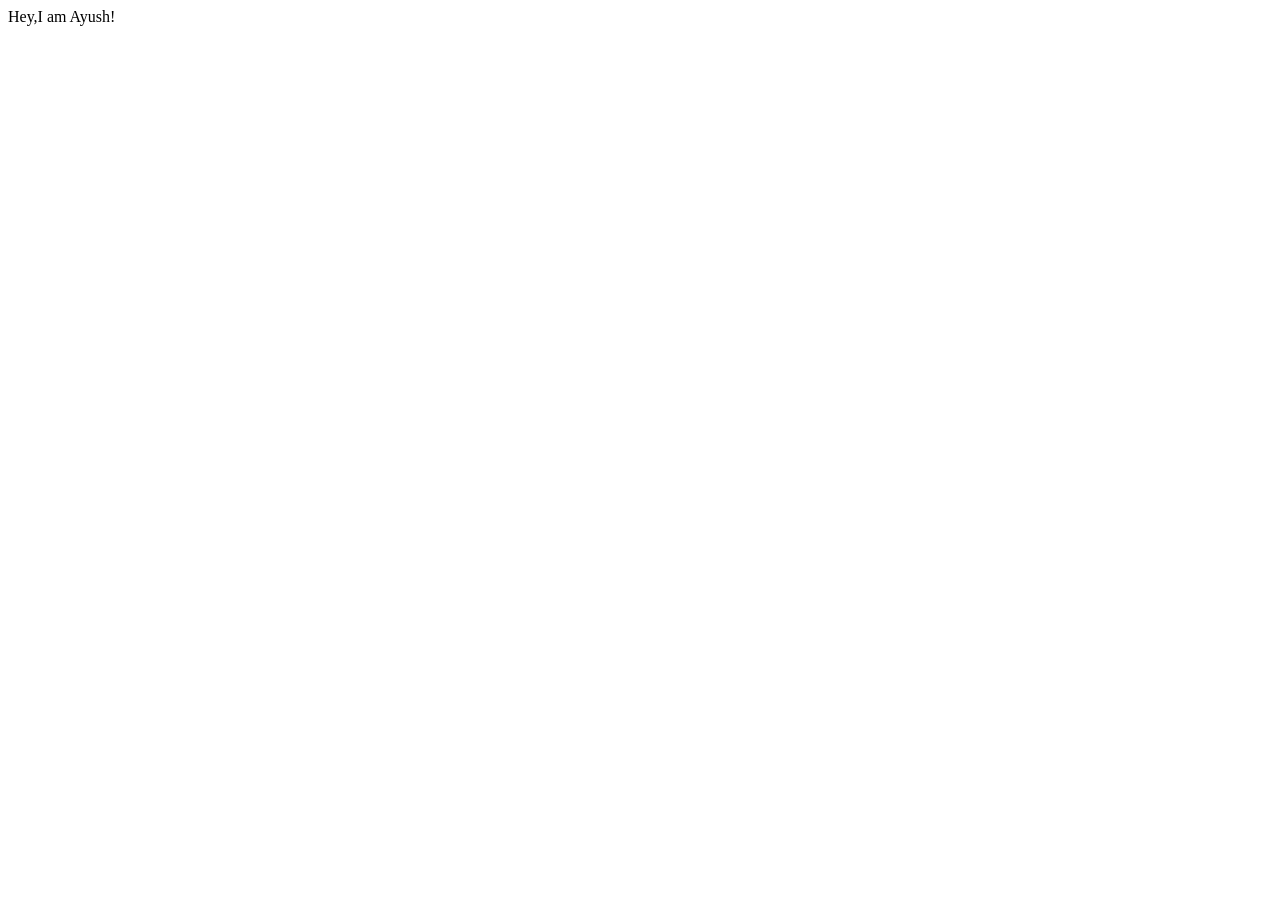
==== index.html @ 0a253420 "initial commit added details about me and created the main page." ====
<!DOCTYPE html>
<html lang="en">
<head>
    <meta charset="UTF-8">
    <meta http-equiv="X-UA-Compatible" content="IE=edge">
    <meta name="viewport" content="width=device-width, initial-scale=1.0">
    <title>My Portffolio</title>
</head>
<body>
    Hey,I am Ayush!
</body>
</html>
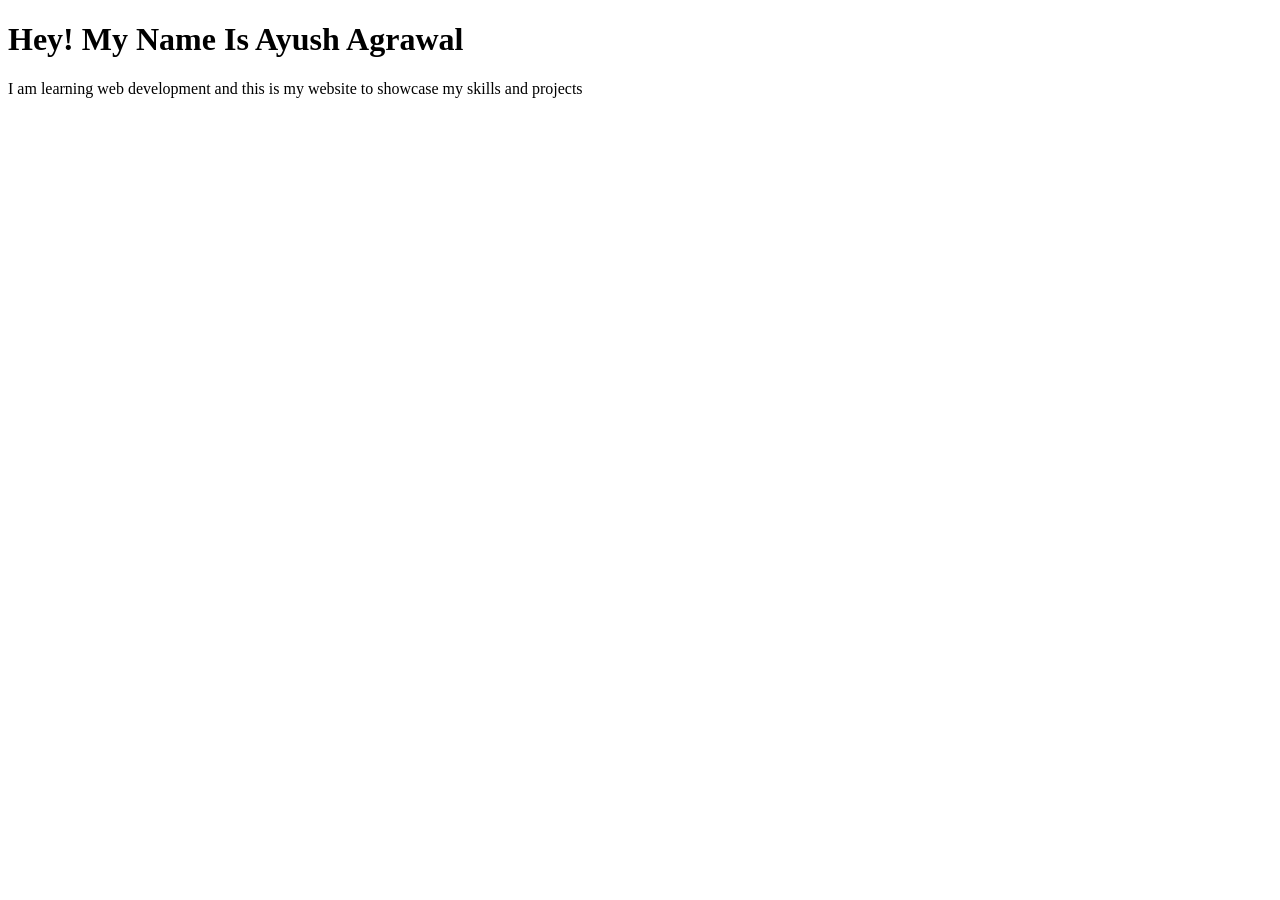
==== commit f386de9b: "feat: added some details" ====
--- a/index.html
+++ b/index.html
@@ -7,6 +7,9 @@
     <title>My Portffolio</title>
 </head>
 <body>
-    Hey,I am Ayush!
+   <h1>Hey! My Name Is Ayush Agrawal</h1> 
+   <p>I am learning web development and this is my website to showcase my skills and projects</p>
+
+
 </body>
 </html>
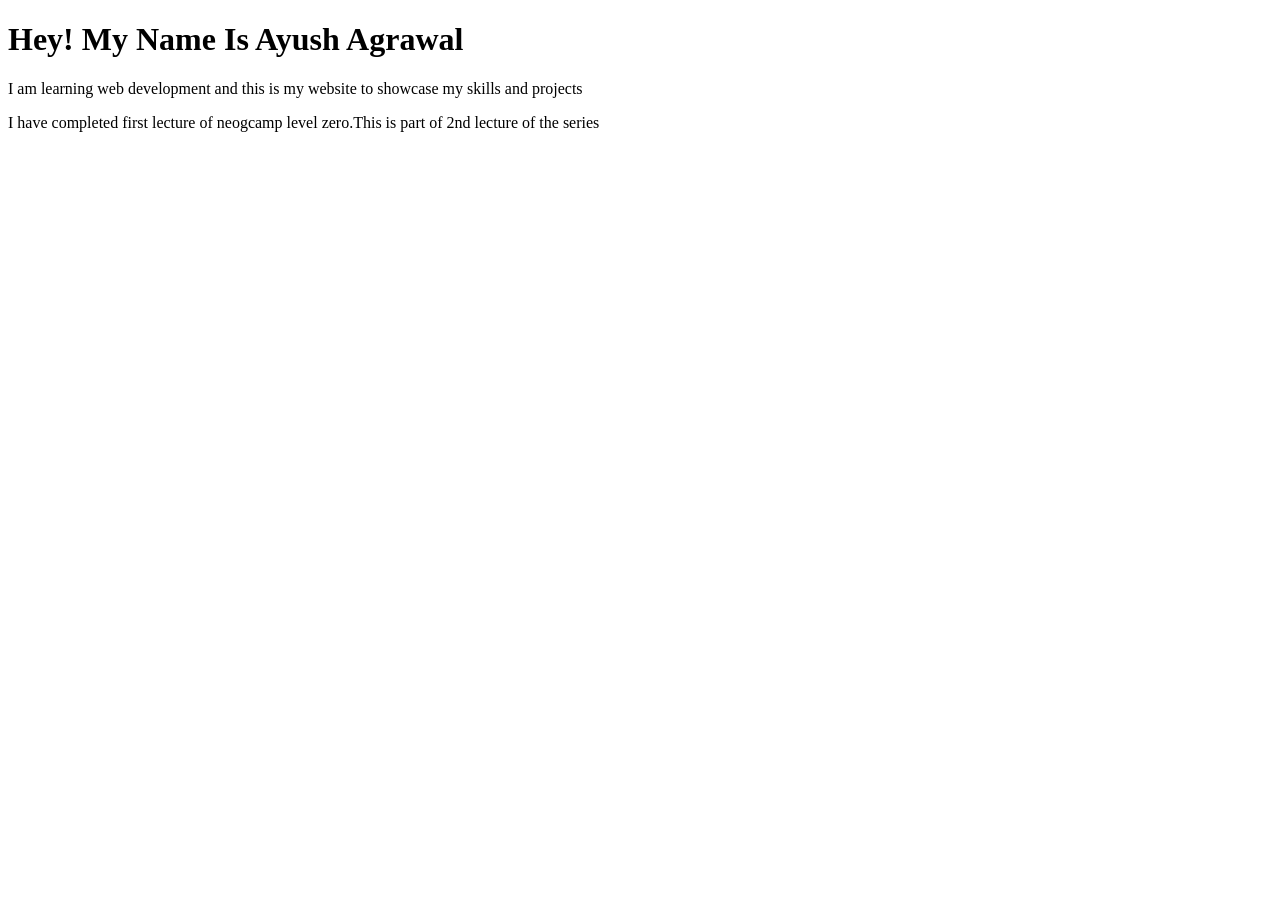
==== commit 73d1c4eb: "update details of project" ====
--- a/index.html
+++ b/index.html
@@ -9,6 +9,7 @@
 <body>
    <h1>Hey! My Name Is Ayush Agrawal</h1> 
    <p>I am learning web development and this is my website to showcase my skills and projects</p>
+   <p>I have completed first lecture of neogcamp level zero.This is part of 2nd lecture of the series</p>
 
 
 </body>
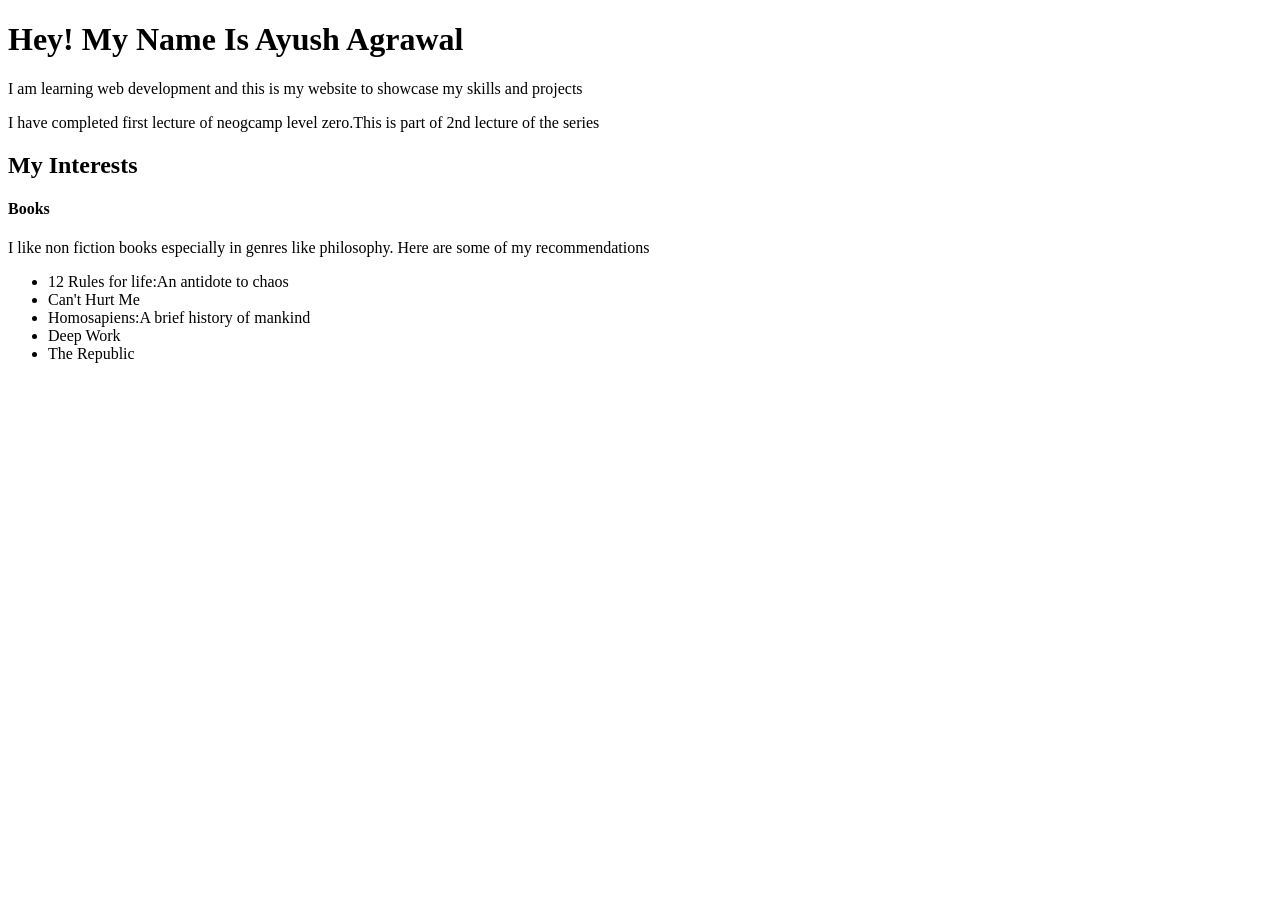
==== commit b9c5c724: "Updated my book recommendations" ====
--- a/index.html
+++ b/index.html
@@ -11,6 +11,18 @@
    <p>I am learning web development and this is my website to showcase my skills and projects</p>
    <p>I have completed first lecture of neogcamp level zero.This is part of 2nd lecture of the series</p>
 
+   <h2>My Interests</h2>
+
+<h4>Books</h4>
+<p>I like non fiction books especially in genres like philosophy. Here are some of my recommendations</p>
+<ul>
+    <li>12 Rules for life:An antidote to chaos</li>
+    <li>Can't Hurt Me</li>
+    <li>Homosapiens:A brief history of mankind</li>
+    <li>Deep Work</li>
+    <li>The Republic</li>
+</ul>
+
 
 </body>
 </html>
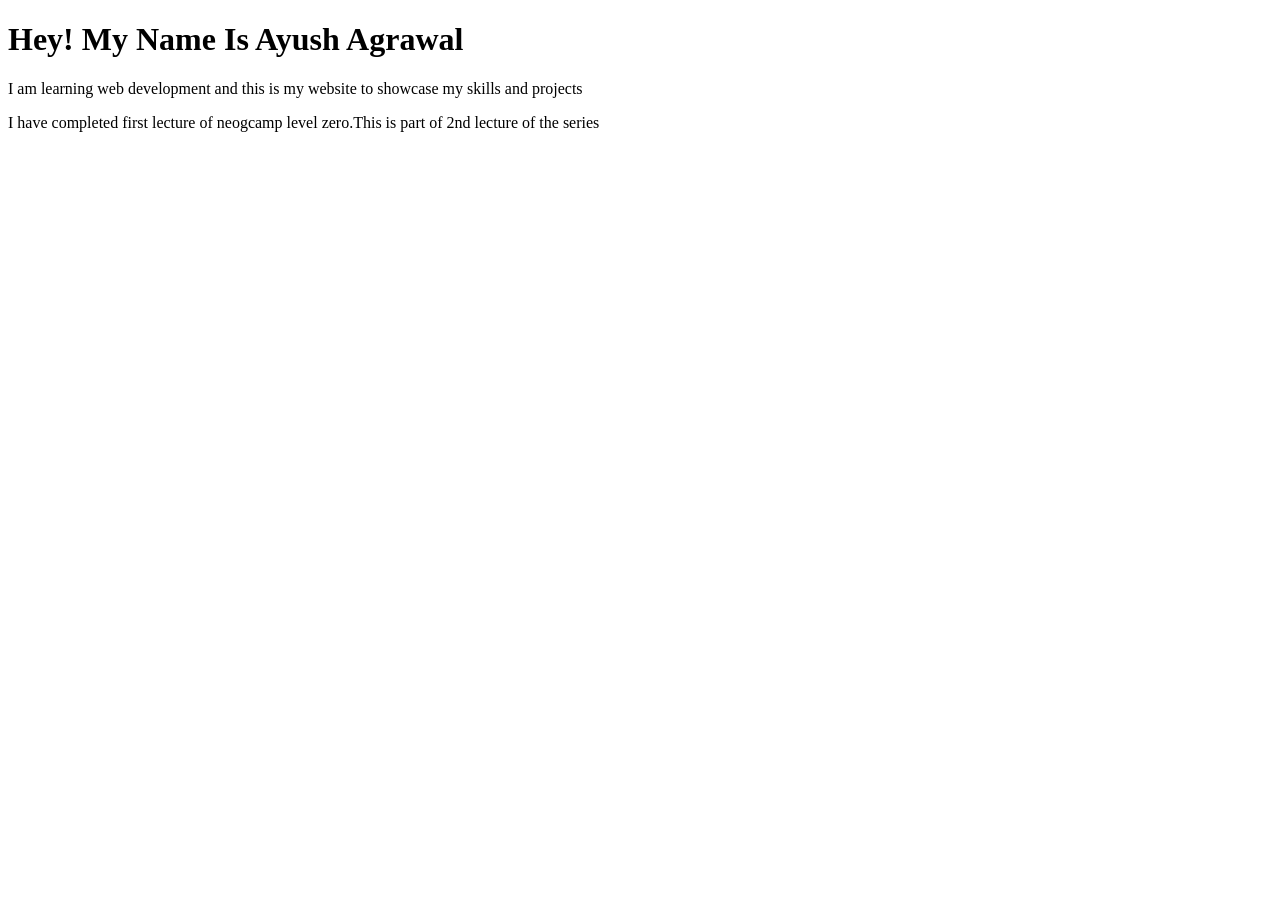
==== commit 9ff853b1: "Revert "Updated my book recommendations" This reverts commit b9c5c724d8ee3ced37c9526f02d651fe1c193e7" ====
--- a/index.html
+++ b/index.html
@@ -11,18 +11,6 @@
    <p>I am learning web development and this is my website to showcase my skills and projects</p>
    <p>I have completed first lecture of neogcamp level zero.This is part of 2nd lecture of the series</p>
 
-   <h2>My Interests</h2>
-
-<h4>Books</h4>
-<p>I like non fiction books especially in genres like philosophy. Here are some of my recommendations</p>
-<ul>
-    <li>12 Rules for life:An antidote to chaos</li>
-    <li>Can't Hurt Me</li>
-    <li>Homosapiens:A brief history of mankind</li>
-    <li>Deep Work</li>
-    <li>The Republic</li>
-</ul>
-
 
 </body>
 </html>
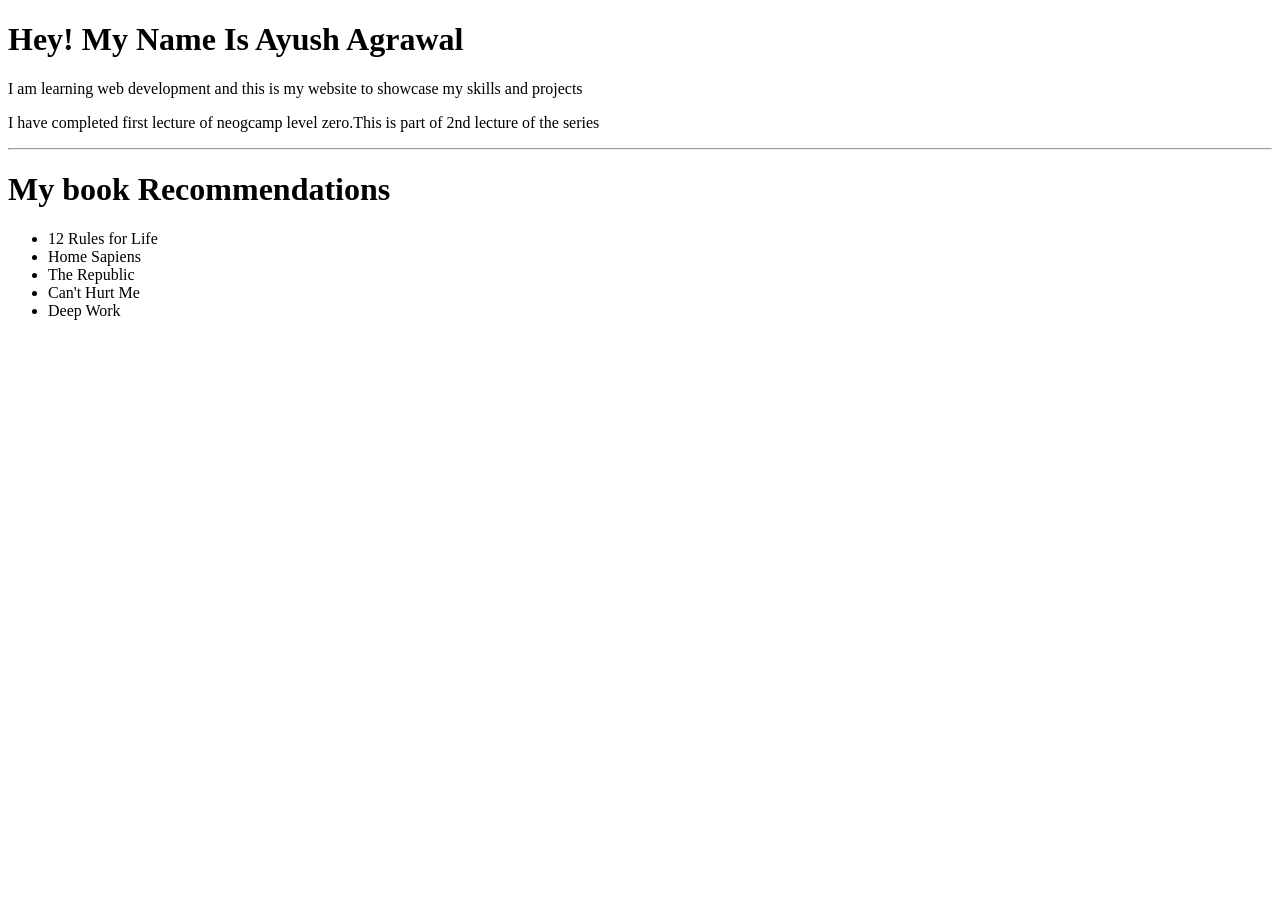
==== commit 7ef1891b: "updated books list" ====
--- a/index.html
+++ b/index.html
@@ -11,6 +11,16 @@
    <p>I am learning web development and this is my website to showcase my skills and projects</p>
    <p>I have completed first lecture of neogcamp level zero.This is part of 2nd lecture of the series</p>
 
+   <hr>
+  <h1>My book Recommendations</h1> 
+  <ul>
+      <li>12 Rules for Life</li>
+      <li>Home Sapiens</li>
+      <li>The Republic</li>
+      <li>Can't Hurt Me</li>
+      <li>Deep Work</li>
+  </ul>
+
 
 </body>
 </html>
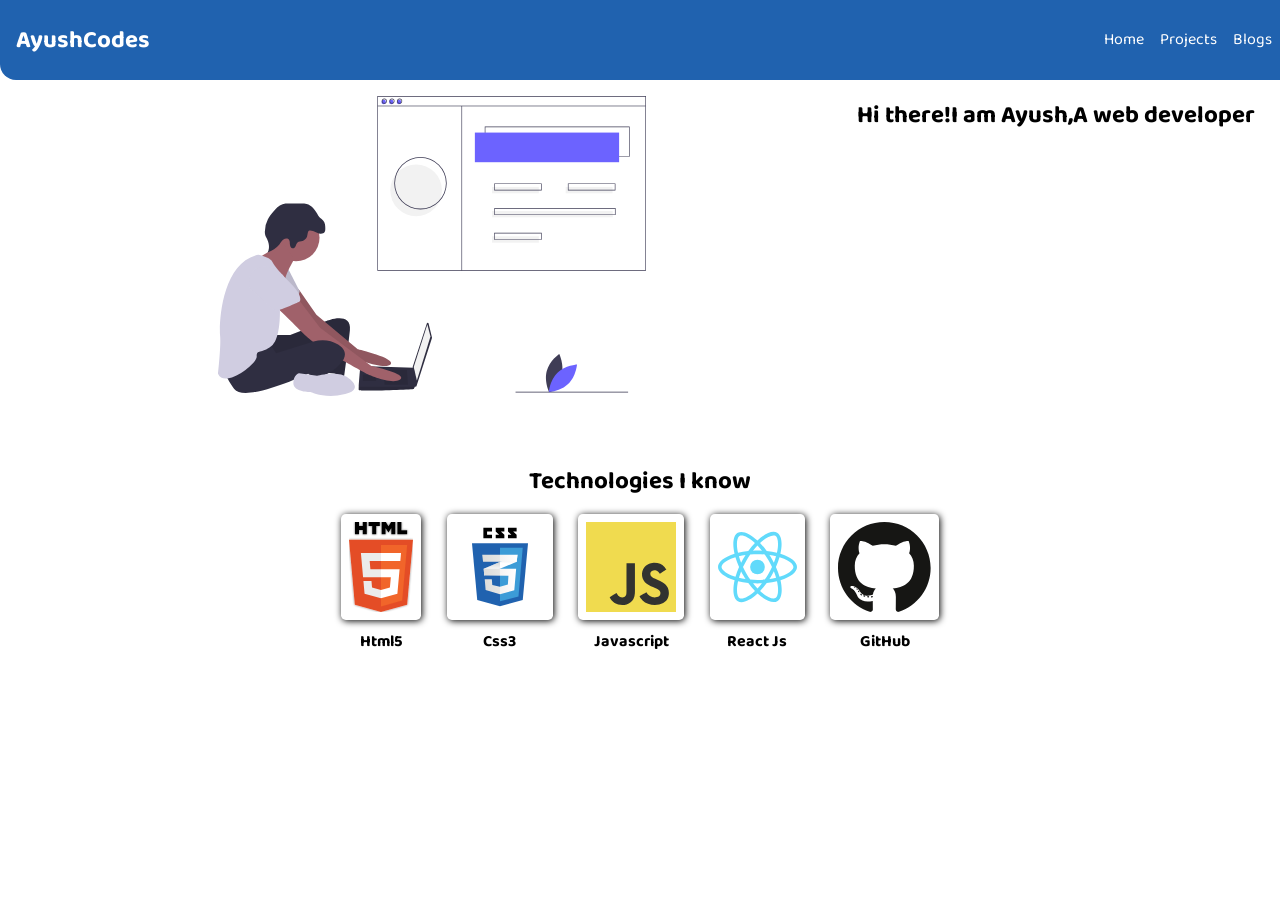
==== commit 2b98fb62: "work in progress" ====
--- a/index.html
+++ b/index.html
@@ -4,23 +4,48 @@
     <meta charset="UTF-8">
     <meta http-equiv="X-UA-Compatible" content="IE=edge">
     <meta name="viewport" content="width=device-width, initial-scale=1.0">
-    <title>My Portffolio</title>
+    <title>Portfolio|Ayush Agrawal</title>
+    <link rel="stylesheet" href="style.css">
+    <link rel="preconnect" href="https://fonts.gstatic.com">
+<link href="https://fonts.googleapis.com/css2?family=Baloo+Bhai+2:wght@500&display=swap" rel="stylesheet">
 </head>
 <body>
-   <h1>Hey! My Name Is Ayush Agrawal</h1> 
-   <p>I am learning web development and this is my website to showcase my skills and projects</p>
-   <p>I have completed first lecture of neogcamp level zero.This is part of 2nd lecture of the series</p>
+    <nav class="navbar flex">
+       <div>
+           <h2 class="brand-heading">AyushCodes</h2>
+    </div>
+<div class="listing">
+    <ul class="listone flex">
+        <li><a href="index.html">Home</a></li>
+        <li><a href="">Projects</a></li>
+        <li><a href="">Blogs</a></li>
+    </ul>
+</div>
+        
+    </nav>
 
-   <hr>
-  <h1>My book Recommendations</h1> 
-  <ul>
-      <li>12 Rules for Life</li>
-      <li>Home Sapiens</li>
-      <li>The Republic</li>
-      <li>Can't Hurt Me</li>
-      <li>Deep Work</li>
-  </ul>
+    <section class=" grid one">
+        <div class="undrawImg">
+            <img src="img/bl.svg" alt="This is an image">
+        </div>
+<div class="intro">
+    <h1 class="text-center">Hi there!I am Ayush,A <span>web developer</span></h1>
+</div>
+        
 
+         
+    </section>
 
+    <section class="two">
+<h2 class="text-center">Technologies I know</h2>  
+<div class="cards flex">
+    <div class="lang"><img src="img/html5.svg" alt=""><h4 class="text-center">Html5</h4></div>
+    <div class="lang"><img src="img/css3.svg" alt=""><h4 class="text-center">Css3</h4></div>
+    <div class="lang"><img src="img/logo-javascript.svg" alt=""><h4 class="text-center">Javascript</h4></div>
+    <div class="lang"><img src="img/react-2.svg" alt=""><h4 class="text-center">React Js</h4></div>
+    <div class="lang"><img src="img/github-icon-1.svg" alt=""><h4 class="text-center">GitHub</h4></div>
+    
+</div>
+  </section>
 </body>
 </html>
--- a/style.css
+++ b/style.css
@@ -0,0 +1,87 @@
+*{
+  margin: 0;
+  padding: 0;
+  font-family: 'Baloo Bhai 2', cursive;
+}
+:root{
+  --primary-color:rgb(32 98 175);
+}
+
+.undrawImg img{
+  height: 300px;
+  display: block;
+  margin: auto;
+}
+
+.listone{
+  text-align: right
+  ;
+}
+
+/* Utility Classes */
+.text-center{
+  text-align: center;
+}
+
+.flex{
+  display: flex;
+  align-items: center;
+  justify-content: center;
+}
+
+.cards img{
+  height: 90px;
+}
+
+.grid{
+  display: grid;
+  grid-template-columns:2fr 1fr;
+}
+
+.navbar{
+  background-color: var(--primary-color);
+  border-bottom-left-radius: 1rem;
+  color: white;
+  justify-content: space-between;
+  height: 80px;
+  width: 100%;
+}
+.navbar li{
+  list-style: none;
+}
+
+
+.navbar li a{
+color: white;
+text-decoration: none;
+padding: 0.5rem;
+font-size: 1rem;
+text-align: right;
+}
+
+.one{
+  height: 350px;
+  padding:1rem;
+}
+
+/* .two{
+  background-color: var(--primary-color);
+} */
+.lang{
+  padding: 0.8rem;
+
+}
+.lang img{
+  padding: 0.5rem;
+  box-shadow: 1px 1px 7px black;
+  border-radius: .3rem;
+
+}
+.lang :hover{
+transform: translateY(-13px);
+}
+
+.brand-heading{
+  padding: 0.5rem 1rem;
+}
+
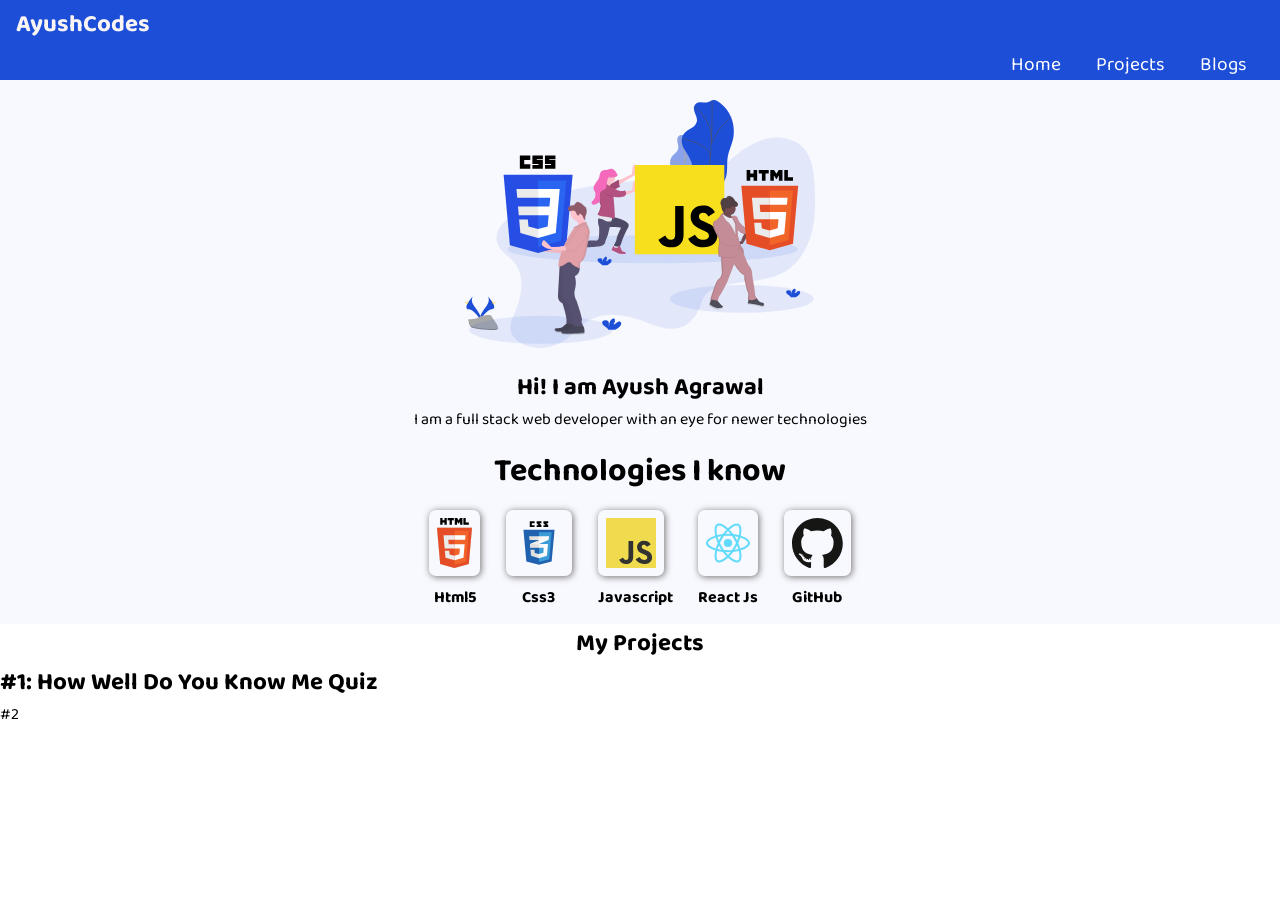
==== commit c93adcdb: "halfway done" ====
--- a/index.html
+++ b/index.html
@@ -4,40 +4,35 @@
     <meta charset="UTF-8">
     <meta http-equiv="X-UA-Compatible" content="IE=edge">
     <meta name="viewport" content="width=device-width, initial-scale=1.0">
-    <title>Portfolio|Ayush Agrawal</title>
+    <title>Home| Ayush Agrawal</title>
     <link rel="stylesheet" href="style.css">
     <link rel="preconnect" href="https://fonts.gstatic.com">
 <link href="https://fonts.googleapis.com/css2?family=Baloo+Bhai+2:wght@500&display=swap" rel="stylesheet">
 </head>
 <body>
-    <nav class="navbar flex">
-       <div>
-           <h2 class="brand-heading">AyushCodes</h2>
-    </div>
-<div class="listing">
-    <ul class="listone flex">
-        <li><a href="index.html">Home</a></li>
-        <li><a href="">Projects</a></li>
-        <li><a href="">Blogs</a></li>
-    </ul>
-</div>
-        
+    <nav class="navigation">
+        <div class="brand-name">
+            <h1 class="brand-heading">AyushCodes</h1>
+        </div>
+
+        <ul class="nav-list">
+            <li class="item"><a href="index.html" class="main-links">Home</a></li>
+            <li class="item"><a href="" class="main-links">Projects</a></li>
+            <li class="item"><a href="" class="main-links">Blogs</a></li>     
+           </ul>
     </nav>
 
-    <section class=" grid one">
-        <div class="undrawImg">
-            <img src="img/bl.svg" alt="This is an image">
+    <section class="one">
+        <div class="main-img">
+            <img src="img2/undraw_static_assets_rpm6.svg" alt="This is an image">
         </div>
-<div class="intro">
-    <h1 class="text-center">Hi there!I am Ayush,A <span>web developer</span></h1>
-</div>
-        
 
-         
+        <h1 class="text-center">Hi! I am Ayush Agrawal</h1>
+        <p class="text-center">I am a full stack web developer with an eye for newer technologies </p>
     </section>
 
     <section class="two">
-<h2 class="text-center">Technologies I know</h2>  
+        <h2 class="text-center">Technologies I know</h2>  
 <div class="cards flex">
     <div class="lang"><img src="img/html5.svg" alt=""><h4 class="text-center">Html5</h4></div>
     <div class="lang"><img src="img/css3.svg" alt=""><h4 class="text-center">Css3</h4></div>
@@ -46,6 +41,19 @@
     <div class="lang"><img src="img/github-icon-1.svg" alt=""><h4 class="text-center">GitHub</h4></div>
     
 </div>
-  </section>
+    </section>
+    <section class="three">
+        <h1 class="text-center">My Projects</h1>
+        <div class="projects-container">
+            <div class="project">
+            <h2 class="project-heading">
+               #1: How Well Do You Know Me Quiz
+            </h2>
+            </div>
+            <div class="project"><span>#2</span></div>
+        </div>
+
+    </section>
+
 </body>
 </html>
--- a/style.css
+++ b/style.css
@@ -1,87 +1,92 @@
 *{
-  margin: 0;
-  padding: 0;
-  font-family: 'Baloo Bhai 2', cursive;
-}
-:root{
-  --primary-color:rgb(32 98 175);
+    font-family: 'Baloo Bhai 2', cursive;
+    margin: 0;
+    padding: 0;
+
 }
 
-.undrawImg img{
-  height: 300px;
-  display: block;
-  margin: auto;
+:root{
+    --primary-color:#1D4ED8;
+    --secondary-color:#1d4ed808;
 }
 
-.listone{
-  text-align: right
-  ;
+/* NAVIGATION */
+.navigation{
+    background-color: var(--primary-color);
+    color: rgb(250, 245, 245);
+    
+
+
 }
+
+nav ul{
+    text-align: right;
+    margin-right: 17px;
+}
+
+nav li{
+list-style: none;
+display: inline;
+}
+
+.main-links{
+    color: white;
+    text-decoration: none;
+    padding:1rem;
+    font-size: 1.2rem;
+}
+
+.brand-heading{
+    padding: 5px 1rem;
+}
+
+/* Section one */
+
+.one{
+    background-color:var(--secondary-color);
+}
+.main-img img{
+    max-width: 350px;
+    display: block;
+    margin: auto;
+    padding: 20px 0px;
+}
+
+/* Section Two */
+.two{
+    padding-top: 13px;
+    background-color:var(--secondary-color);
+}
+
+.two h2{
+font-size: 2rem;
+}
+
+.cards img{
+    height: 50px;
+  }
+  .lang{
+    padding: 0.8rem;
+  
+  }
+  .lang img{
+    padding: 0.5rem;
+    box-shadow: 1px 1px 7px rgba(8, 4, 4, 0.555);
+    border-radius: 7px;
+  
+  }
+  .lang :hover{
+  transform: translateY(-13px);
+  }
 
 /* Utility Classes */
 .text-center{
-  text-align: center;
+    text-align: center;
 }
 
 .flex{
-  display: flex;
-  align-items: center;
-  justify-content: center;
-}
-
-.cards img{
-  height: 90px;
-}
-
-.grid{
-  display: grid;
-  grid-template-columns:2fr 1fr;
-}
-
-.navbar{
-  background-color: var(--primary-color);
-  border-bottom-left-radius: 1rem;
-  color: white;
-  justify-content: space-between;
-  height: 80px;
-  width: 100%;
-}
-.navbar li{
-  list-style: none;
-}
-
-
-.navbar li a{
-color: white;
-text-decoration: none;
-padding: 0.5rem;
-font-size: 1rem;
-text-align: right;
-}
-
-.one{
-  height: 350px;
-  padding:1rem;
-}
-
-/* .two{
-  background-color: var(--primary-color);
-} */
-.lang{
-  padding: 0.8rem;
-
-}
-.lang img{
-  padding: 0.5rem;
-  box-shadow: 1px 1px 7px black;
-  border-radius: .3rem;
-
-}
-.lang :hover{
-transform: translateY(-13px);
-}
-
-.brand-heading{
-  padding: 0.5rem 1rem;
-}
-
+    display: flex;
+    justify-content: center;
+    align-items: center;
+    flex-wrap: wrap;
+}
